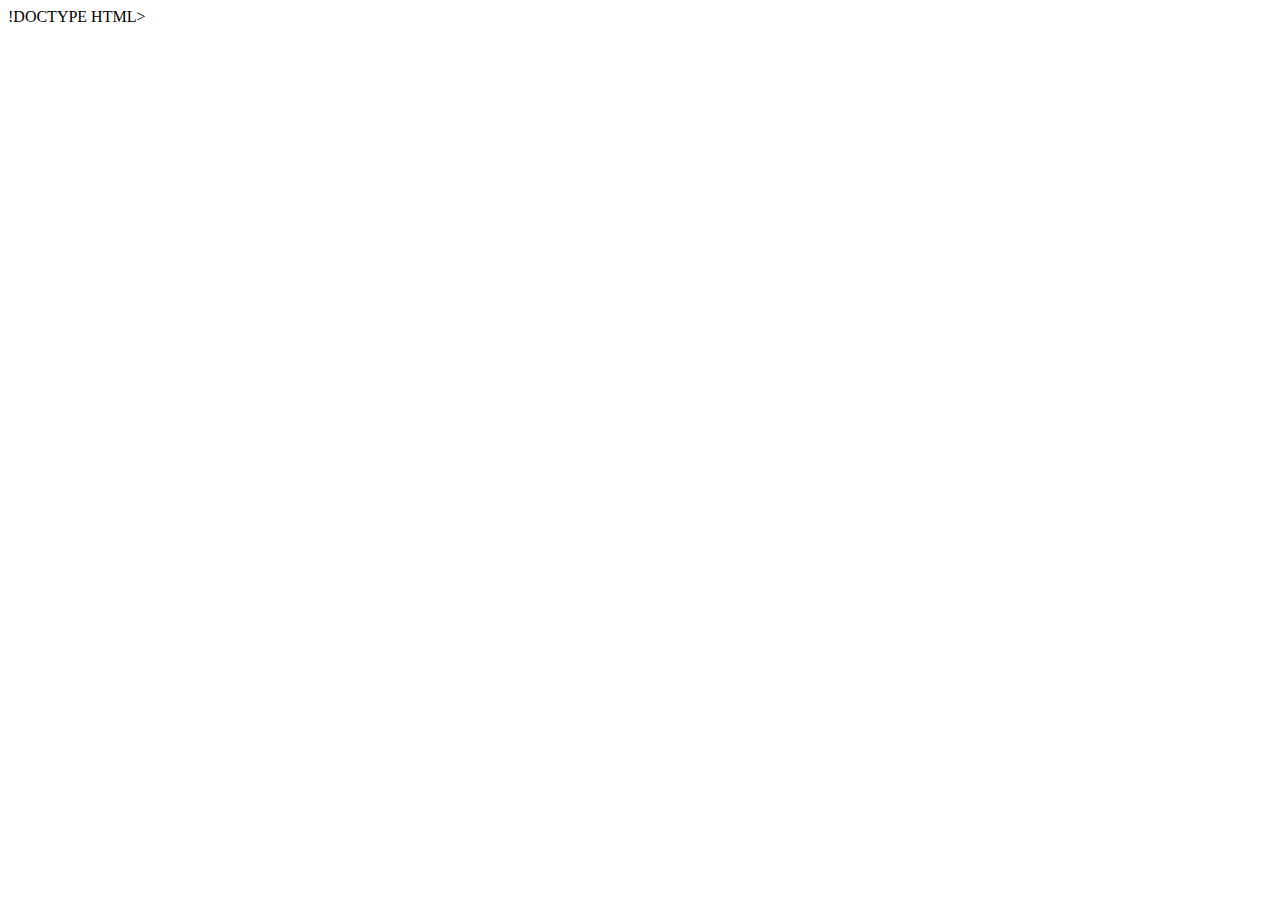
==== index.html @ 0de32649 "Arquivo Inicial" ====
!DOCTYPE HTML>
<meta charset="utf-8">
<HTML lang="pt-br"
<head><title>Coringa virus</title>
		<meta name=description" content="Como encontrar e gerencia os jogos no Facebook pelo PC">
		<meta 
		<meta name=autor" content="Carlos Eduardo Viana Pereira">



</head>
<body></body>
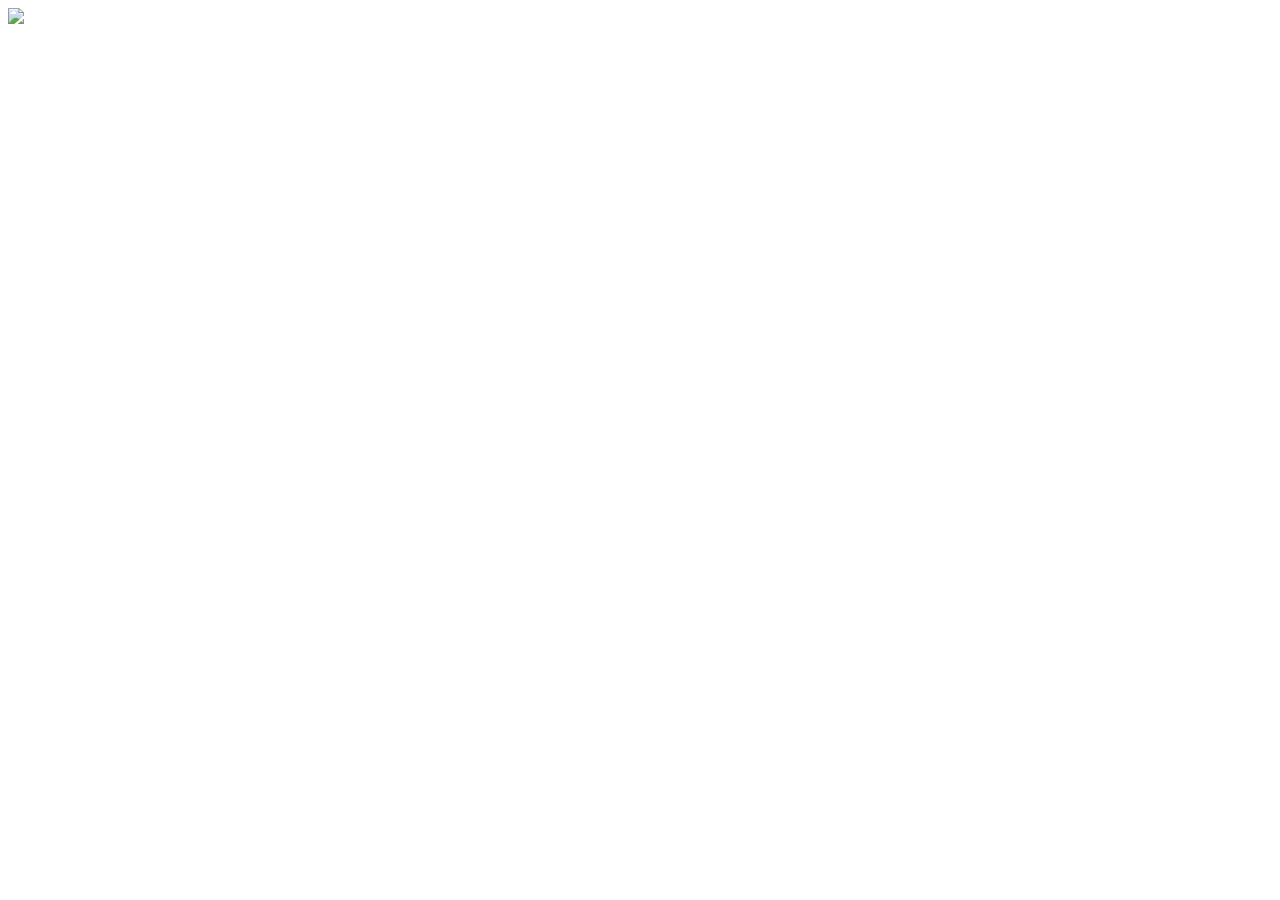
==== commit 8e71acb6: "background" ====
--- a/index.html
+++ b/index.html
@@ -1,4 +1,4 @@
-!DOCTYPE HTML>
+<!DOCTYPE HTML>
 <meta charset="utf-8">
 <HTML lang="pt-br"
 <head><title>Coringa virus</title>
@@ -6,7 +6,7 @@
 		<meta 
 		<meta name=autor" content="Carlos Eduardo Viana Pereira">
 
-
+<img src="https://www.state.gov/wp-content/uploads/2020/03/2871-2560x852.png">
 
 </head>
 <body></body>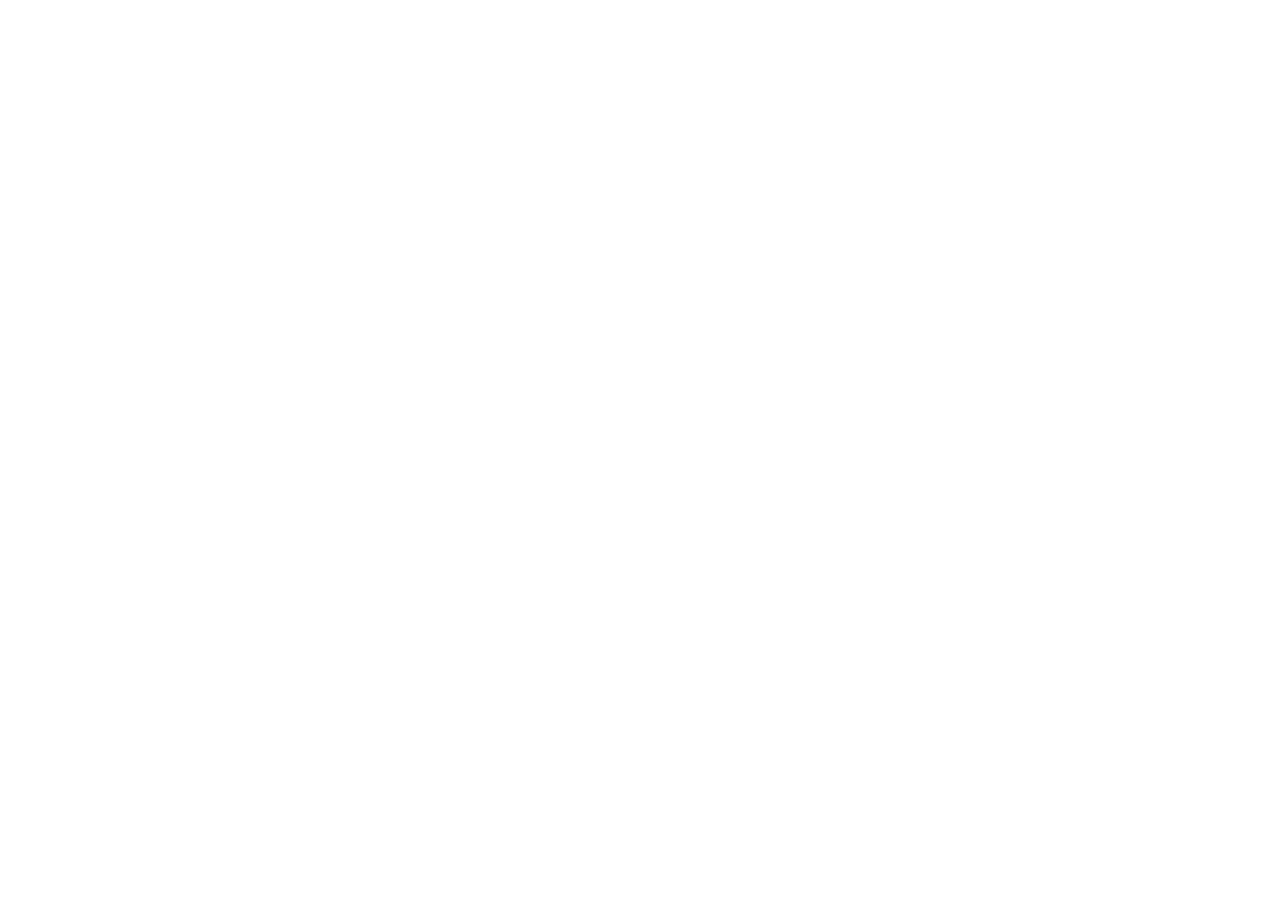
==== commit 306d6486: "bug" ====
--- a/index.html
+++ b/index.html
@@ -1,12 +1,19 @@
-<!DOCTYPE HTML>
-<meta charset="utf-8">
-<HTML lang="pt-br"
-<head><title>Coringa virus</title>
-		<meta name=description" content="Como encontrar e gerencia os jogos no Facebook pelo PC">
-		<meta 
-		<meta name=autor" content="Carlos Eduardo Viana Pereira">
-
-<img src="https://www.state.gov/wp-content/uploads/2020/03/2871-2560x852.png">
-
-</head>
-<body></body>+<!Doctype html>
+<html lang="pt-BR">
+    <head>
+        <meta charset="utf-8">
+        <title>Coronavirus (COVID-19)</title>
+        <meta name="author" content="Carlos Eduardo, Diogo, Jefferson e Túlio">
+        <meta name="description" content="Coronavírus é uma família de vírus que causam infecções respiratórias. O novo agente do coronavírus foi descoberto em 31/12/19 após casos registrados na China. Provoca a doença chamada de coronavírus (COVID-19).">
+        <meta property="og:image" content="img/corona.png">
+        <meta property="og:description" content="Coronavírus é uma família de vírus que causam infecções respiratórias. O novo agente do coronavírus foi descoberto em 31/12/19 após casos registrados na China. Provoca a doença chamada de coronavírus (COVID-19).">
+        <meta property="og:title" content="Coronavirus (COVID-19)">
+        <link rel="icon" href="img/favicon.svg">
+        <meta name="theme-color" content="#810003">
+    </head>
+    
+    <body>
+        <div id=""></div>
+        <div></div>
+    </body>
+</html>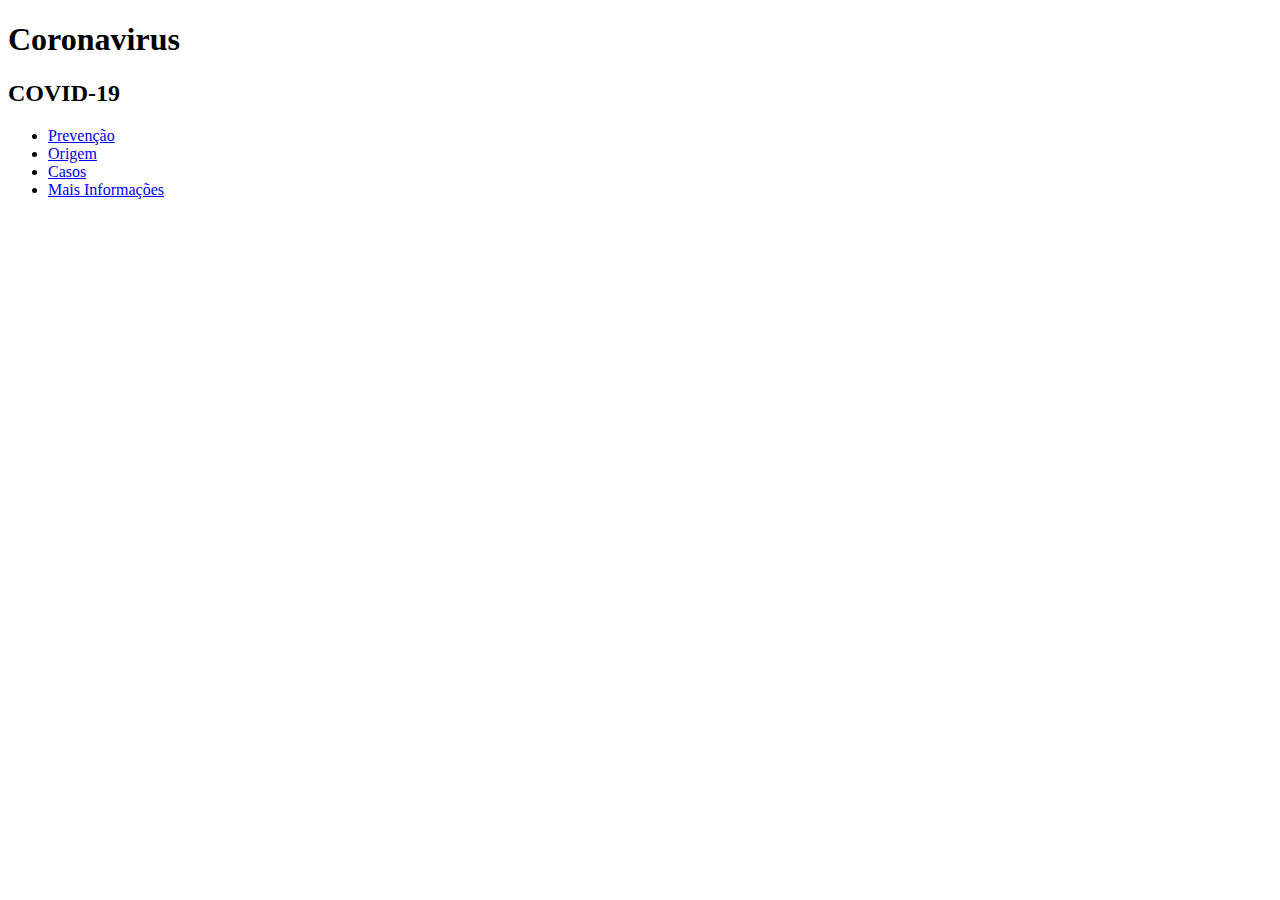
==== commit 867cd200: "Add files via upload" ====
--- a/index.html
+++ b/index.html
@@ -1,19 +1,35 @@
-<!Doctype html>
-<html lang="pt-BR">
-    <head>
-        <meta charset="utf-8">
-        <title>Coronavirus (COVID-19)</title>
-        <meta name="author" content="Carlos Eduardo, Diogo, Jefferson e Túlio">
-        <meta name="description" content="Coronavírus é uma família de vírus que causam infecções respiratórias. O novo agente do coronavírus foi descoberto em 31/12/19 após casos registrados na China. Provoca a doença chamada de coronavírus (COVID-19).">
-        <meta property="og:image" content="img/corona.png">
-        <meta property="og:description" content="Coronavírus é uma família de vírus que causam infecções respiratórias. O novo agente do coronavírus foi descoberto em 31/12/19 após casos registrados na China. Provoca a doença chamada de coronavírus (COVID-19).">
-        <meta property="og:title" content="Coronavirus (COVID-19)">
-        <link rel="icon" href="img/favicon.svg">
-        <meta name="theme-color" content="#810003">
-    </head>
-    
-    <body>
-        <div id=""></div>
-        <div></div>
-    </body>
+<!Doctype html>
+<html lang="pt-BR">
+    <head>
+        <meta charset="utf-8">
+        <title>Coronavirus (COVID-19)</title>
+        <meta name="author" content="Carlos Eduardo, Diogo, Jefferson e Túlio">
+        <meta name="description" content="Coronavírus é uma família de vírus que causam infecções respiratórias. O novo agente do coronavírus foi descoberto em 31/12/19 após casos registrados na China. Provoca a doença chamada de coronavírus (COVID-19).">
+        <meta property="og:image" content="img/corona.png">
+        <meta property="og:description" content="Coronavírus é uma família de vírus que causam infecções respiratórias. O novo agente do coronavírus foi descoberto em 31/12/19 após casos registrados na China. Provoca a doença chamada de coronavírus (COVID-19).">
+        <meta property="og:title" content="Coronavirus (COVID-19)">
+        <link rel="icon" href="img/favicon.svg">
+        <meta name="theme-color" content="#810003">
+        <!--<link rel="stylesheet" href="style.css">-->
+        <meta name="viewport" content="width=device-width, initial-scale=1">
+    </head>
+    
+    <body>
+        <header id="esquerda">
+            <div>
+                <h1>Coronavirus</h1>
+                <h2>COVID-19</h2>
+            </div>
+        </header>
+        <section id="direita">
+            <nav>
+                <ul>
+                    <li><a href="prevencao.html">Prevenção</a></li>
+                    <li><a href="origem.html">Origem</a></li>
+                    <li><a href="casos.html">Casos</a></li>
+                    <li><a href="maisInformacoes.html">Mais Informações</a></li>
+                </ul>
+            </nav>
+        </section>
+    </body>
 </html>--- a/style.css
+++ b/style.css
@@ -0,0 +1,112 @@
+@charset 'utf-8';
+
+:root
+{
+    --color-primary-0: #A31014;
+    --color-primary-1: #DE4F53;
+    --color-primary-2: #C92429;
+    --color-primary-3: #810003;
+    --color-primary-4: #570002;
+
+    --rgba-primary-0: 163, 16, 20;
+    --rgba-primary-1: 222, 79, 83;
+    --rgba-primary-2: 201, 36, 41;
+    --rgba-primary-3: 129,  0,  3;
+    --rgba-primary-4:  87,  0,  2;
+}
+
+*
+{
+    margin: 0;
+    padding: 0;
+    font-size: 1em;
+    box-sizing: border-box;
+}
+
+html
+{
+    width: 100%;
+    height: 100%;
+    font-family: sans-serif;
+    font-size: 20px;
+}
+
+body
+{
+    display: flex;
+    width: 100%;
+    height: 100%;
+    background-image: url(img/corona.png);
+    background-position: 110% center;
+    background-repeat: no-repeat;
+    background-size: cover;
+    background-color: #1B1B1B;
+    font-family: sans-serif;
+    font-size: 20px;
+    overflow: hidden;
+}
+
+#esquerda
+{
+    flex: 1.5;
+    display: flex;
+    flex-direction: column;
+    justify-content: center;
+    align-items: center;
+    align-content: flex-end;
+    text-align: right;
+}
+
+#esquerda h1
+{
+    padding: 0.25rem 0.5rem;
+    background-color: black;
+    color: white;
+    font-size: 5em;
+    font-weight: 700;
+}
+
+#esquerda h2
+{
+    display: inline-block;
+    padding: 0.125rem 0.25rem;
+    background-color: #C92429;
+    font-size: 1.5em;
+}
+
+#direita
+{
+    flex: 1;
+    overflow-y: initial;
+}
+
+#direita nav
+{
+    position: sticky;
+    top: 0;
+    width: 100%;
+}
+
+#direita nav ul
+{
+    display: flex;
+    justify-content: center;
+    width: 100%;
+    list-style: none;
+}
+
+#direita nav ul li
+{
+    display: inline-block;
+    margin: auto 0.25rem;
+    padding: 0.25rem;
+    background-color: white;
+    color: #C92429;
+    font-weight: 700;
+    box-shadow: 0.25rem 0.25rem rgb(222, 79, 83, 0.75);
+}
+
+#direita nav ul li a
+{
+    color: inherit;
+}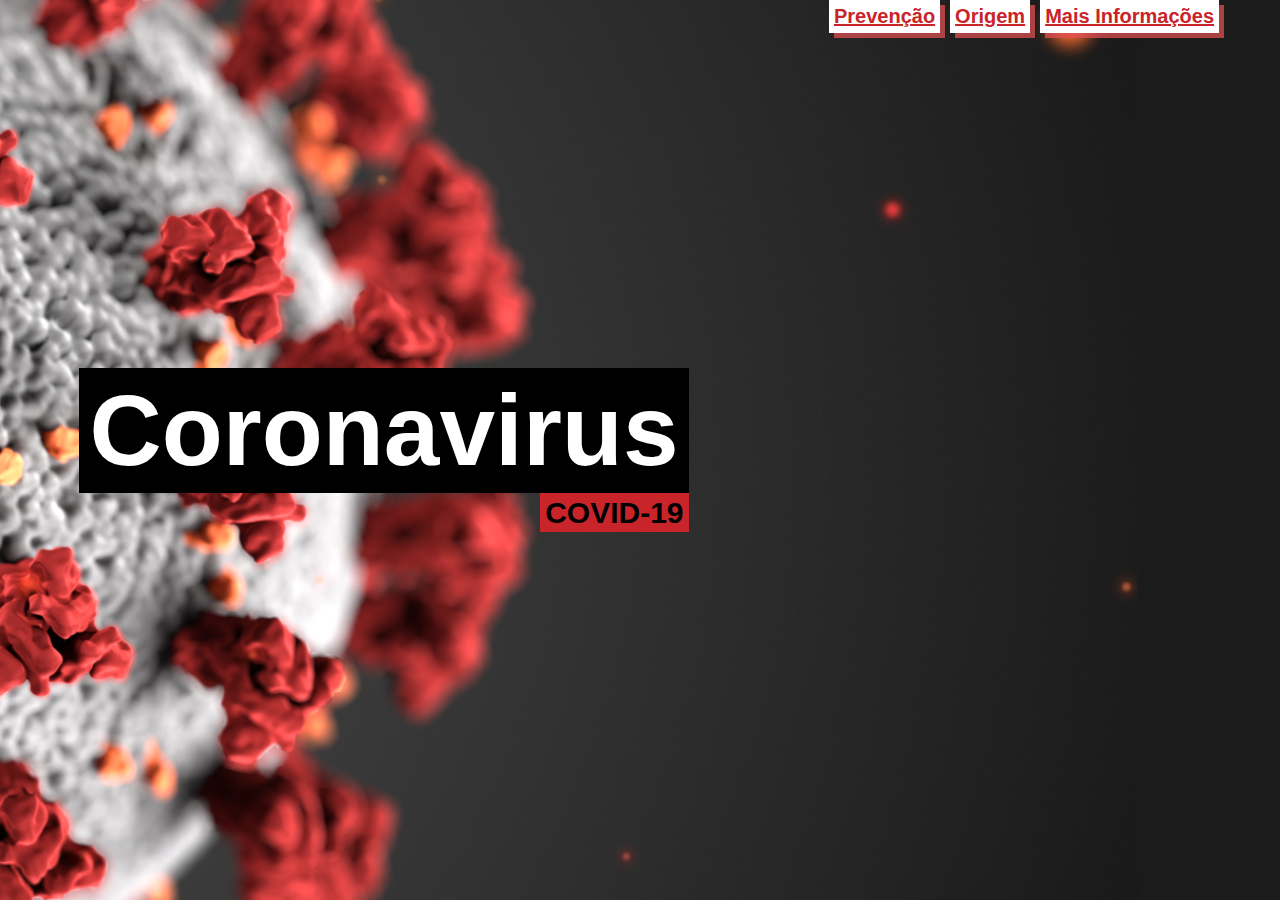
==== commit bc0a3df6: "beta 2" ====
--- a/index.html
+++ b/index.html
@@ -10,7 +10,7 @@
         <meta property="og:title" content="Coronavirus (COVID-19)">
         <link rel="icon" href="img/favicon.svg">
         <meta name="theme-color" content="#810003">
-        <!--<link rel="stylesheet" href="style.css">-->
+        <link rel="stylesheet" href="style.css">
         <meta name="viewport" content="width=device-width, initial-scale=1">
     </head>
     
@@ -26,7 +26,6 @@
                 <ul>
                     <li><a href="prevencao.html">Prevenção</a></li>
                     <li><a href="origem.html">Origem</a></li>
-                    <li><a href="casos.html">Casos</a></li>
                     <li><a href="maisInformacoes.html">Mais Informações</a></li>
                 </ul>
             </nav>
